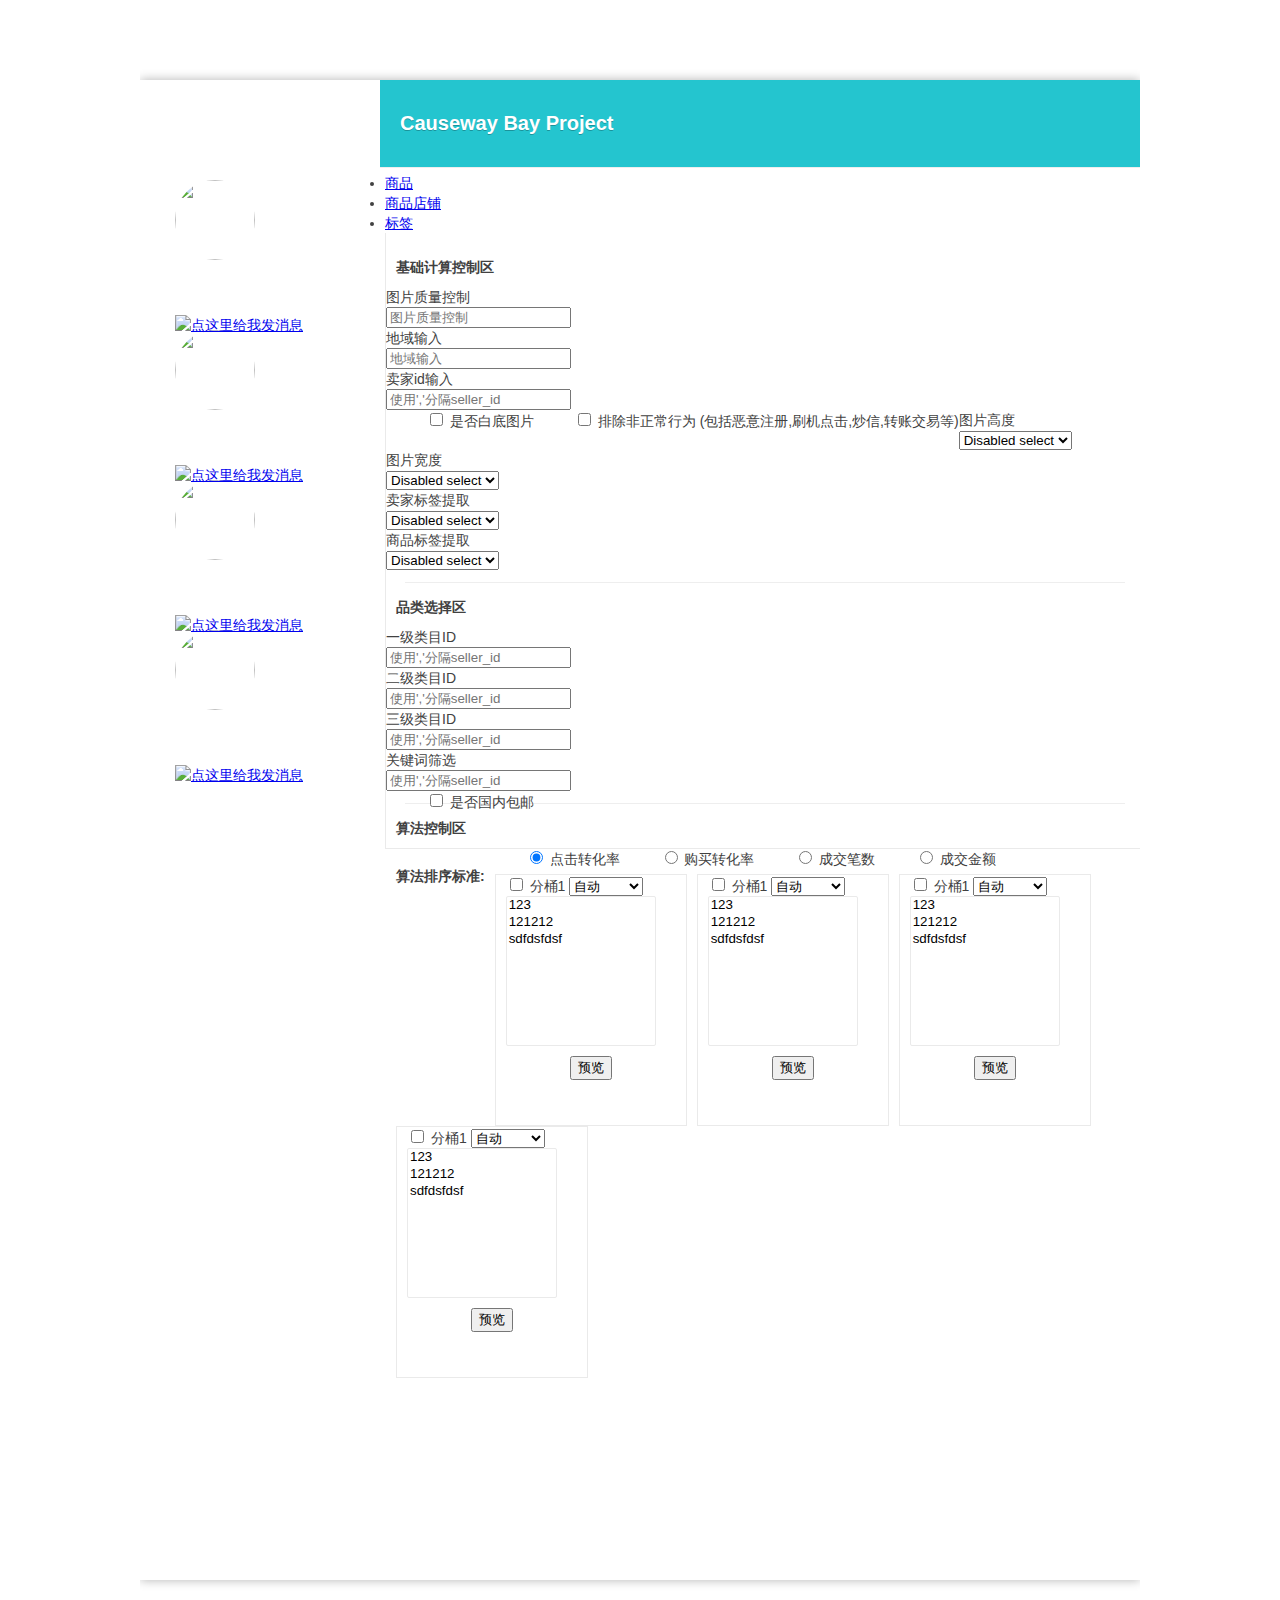
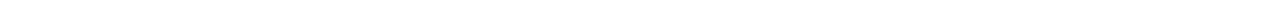
==== demo/index.html @ 2ded5df1 "增加预览页面" ====
<!DOCTYPE html>
<html>
  <head>
    <meta charset="utf-8" />
    <title>铜锣湾计划</title>
    <link rel="stylesheet" href="index.css"/>
    <script src="index.js"></script>
    <!-- 最新 Bootstrap 核心 CSS 文件 -->
    <link rel="stylesheet" href="http://cdn.bootcss.com/twitter-bootstrap/3.0.3/css/bootstrap.min.css">
    <!-- jQuery文件。务必在bootstrap.min.js 之前引入 -->
    <script src="http://cdn.bootcss.com/jquery/1.10.2/jquery.min.js"></script>

    <!-- 最新的 Bootstrap 核心 JavaScript 文件 -->
    <script src="http://cdn.bootcss.com/twitter-bootstrap/3.0.3/js/bootstrap.min.js"></script>
    <style>
      body{
        background: url(http://gtms01.alicdn.com/tps/i1/T1cskEFb8hXXc1h6Ua-2560-1600.jpg) no-repeat fixed center;
        font-family: "Lato", Helvetica, Arial, sans-serif;
        font-size: 14px;
        line-height: 20px;
        color: #414141;
      }
      body,div,p,ul,li,span{
        margin: 0;
        padding: 0;
        border: 0 none;
      }
      #wrapper{
        width: 1000px;
        height: auto;
        margin: 0 auto -40%;
        overflow: hidden;
      }
      .container{
        margin-top: 80px;
        margin-bottom: 40px;
        width: 1000px;
        height: 1500px;
        -webkit-box-shadow:0 0 10px rgba(0, 0, 0, 0.3);
        -moz-box-shadow:0 0 10px rgba(0, 0, 0, 0.3);
        box-shadow:0 0 10px rgba(0, 0, 0, 0.3);
        padding: 0;
      }
      .sidebar{
        width: 240px;
        float: left;
        background: url(http://gtms01.alicdn.com/tps/i1/T1h2QFFeplXXXA832r-6-6.png) repeat;
        height: 1500px;

      }
      .sidebar h2{
        color: white;
        text-align: center;
        width: 240px;
        margin: 0;
        padding: 0;
        padding: 40px 0;
        font-size: 20px;
      }
      .sidebar .face-list{
        width: 170px;
        height: auto;
        margin: 0 auto;
        text-align: center;
        list-style: none;
      }
      .sidebar .face-list li{
        color: white;
        height: 80px;
        width: 170px;
        margin-bottom: 60px;
      }
      .sidebar .face-list .face{
        float: left;
        margin-right: 10px;
        width: 80px;
        height: 80px;
        -webkit-border-radius: 50%;
        -moz-border-radius: 50%;
        -ms-border-radius: 50%;
        -o-border-radius: 50%;
        border-radius: 50%;
      }
      .sidebar .face-list li p{
        float: left;
        height: 60px;
        padding: 5px 0;
      }
      .sidebar .face-list li p span{
        display: block;
        margin-bottom: 5px;
      }
      .content{
        width: 760px;
        float: left;
        height: 1500px;
        background: white;
      }
      .page-header{
        background-color:#24c5cf;
        border-color:white;
        padding: 20px;
        margin: 0;
        border-bottom: 1px solid #eee;
      }
      .page-header h1{
        color:white;
        text-shadow: 0 1px 0 rgba(0, 0, 0, 0.25);
        font-size: 20px;
      }
      .page-form{
        padding: 5px;
        width: 760px;
      }
      .form-horizontal{
        border: 1px solid #eaeaea;
        padding-top: 10px;
        border-top: 0 none;
      }
      .form-horizontal .form-group{
        margin-left: 0;
        margin-right: 0;
      }
      .form-horizontal .form-group .checkbox,.form-horizontal .form-group .radio{
        margin-left: 40px;
        margin-bottom: 5px;
        float: left;
      }
      .form-horizontal .form-group .radio{

      }
      .form-horizontal .divider{
        height: 2px;
        border-bottom: 1px solid #eee;
        width: 720px;
        margin: 10px auto;
      }
      .form-horizontal h3{
        font-size: 14px;
        margin-left:10px;
        display: block;
        margin-bottom: 10px;
      }
      .form-horizontal h4{
        font-size: 14px;
        margin-left: 10px;
        float: left;
      }
      .alg-box{
        border: 1px solid #eaeaea;
        float: left;
        width: 170px;
        height: 250px;
        margin-left: 10px;
        padding: 0 10px;
      }
      .alg-select{
        width: 150px;
        height: 150px;
        display: block;
        border: 1px solid #eaeaea;
      }
      .alg-box button{
        margin: 10px auto;
        display: block;
      }
    </style>
  </head>
  <body>
    <div id="wrapper">
      <div class="container">
        <div class="sidebar">
          <h2>Team Member</h2>
          <ul class="face-list">
            <li>
                <img class="face" src="http://wwc.taobaocdn.com/avatar/getAvatar.do?userNick=%B0%D7%C2%DD&width=80&height=80&type=sns" alt="">
              <p>
                <span>白螺</span>
                <span>BI & PD</span>
                <a target="_blank" href="http://www.taobao.com/webww/ww.php?ver=3&touid=%E7%99%BD%E8%9E%BA&siteid=cntaobao&status=1&charset=utf-8"><img border="0" src="http://amos.alicdn.com/online.aw?v=2&uid=%E7%99%BD%E8%9E%BA&site=cntaobao&s=1&charset=utf-8" alt="点这里给我发消息" /></a>
              </p>
            </li>
            <li>
                <img class="face" src="http://wwc.taobaocdn.com/avatar/getAvatar.do?userNick=%BB%B3%D2%BB&width=80&height=80&type=sns" alt="">
              <p>
                <span>怀一</span>
                <span>PM</span>
                <a target="_blank" href="http://www.taobao.com/webww/ww.php?ver=3&touid=%E6%80%80%E4%B8%80&siteid=cntaobao&status=1&charset=utf-8"><img border="0" src="http://amos.alicdn.com/online.aw?v=2&uid=%E6%80%80%E4%B8%80&site=cntaobao&s=1&charset=utf-8" alt="点这里给我发消息" /></a>
              </p>
            </li>
            <li>
                <img class="face" src="http://wwc.taobaocdn.com/avatar/getAvatar.do?userNick=%E5%A5%CF%AA&width=80&height=80&type=sns" alt="">
              <p>
                <span>濂溪</span>
                <span>Dev</span>
                <a target="_blank" href="http://www.taobao.com/webww/ww.php?ver=3&touid=%E6%80%80%E4%B8%80&siteid=cntaobao&status=1&charset=utf-8"><img border="0" src="http://amos.alicdn.com/online.aw?v=2&uid=%E6%80%80%E4%B8%80&site=cntaobao&s=1&charset=utf-8" alt="点这里给我发消息" /></a>
              </p>
            </li>
            <li>
                <img class="face" src="http://wwc.taobaocdn.com/avatar/getAvatar.do?userNick=%D4%C6%F0%D8&width=80&height=80&type=sns" alt="">
              <p>
                <span>云鹭</span>
                <span>Tester</span>
                <a target="_blank" href="http://www.taobao.com/webww/ww.php?ver=3&touid=%E6%80%80%E4%B8%80&siteid=cntaobao&status=1&charset=utf-8"><img border="0" src="http://amos.alicdn.com/online.aw?v=2&uid=%E6%80%80%E4%B8%80&site=cntaobao&s=1&charset=utf-8" alt="点这里给我发消息" /></a>
              </p>
            </li>
          </ul>
        </div>
        <div class="content">
          <div class="page-header">
            <h1>Causeway Bay Project</h1>
          </div>
          <div class="page-form">
            <div class="form-nav">
              <ul class="nav nav-tabs">
                <li class="active"><a href="#">商品</a></li>
                <li><a href="#">商品店铺</a></li>
                <li><a href="#">标签</a></li>
              </ul>
            </div>
            <div class="form-item">
              <div class="form-item-detail">
                <form class="form-horizontal" role="form">
                  
                  <h3 class="label label-info">基础计算控制区</h3>

                  <div class="form-group">
                    <label for="inputEmail3" class="col-sm-2 control-label">图片质量控制</label>
                    <div class="col-sm-10">
                      <input type="email" class="form-control" id="inputEmail3" placeholder="图片质量控制">
                    </div>
                  </div>

                  <div class="form-group">
                    <label for="inputPassword3" class="col-sm-2 control-label">地域输入</label>
                    <div class="col-sm-10">
                      <input type="password" class="form-control" id="" placeholder="地域输入">
                    </div>
                  </div>

                  <div class="form-group">
                    <label for="inputPassword3" class="col-sm-2 control-label">卖家id输入</label>
                    <div class="col-sm-10">
                      <input type="password" class="form-control" id="" placeholder="使用','分隔seller_id">
                    </div>
                  </div>

                  <div class="form-group">
                    <div class="checkbox">
                      <label>
                        <input type="checkbox" value="">
                        是否白底图片
                      </label>
                    </div>
                    <div class="checkbox">
                      <label>
                          <input type="checkbox" value="">
                          排除非正常行为 (包括恶意注册,刷机点击,炒信,转账交易等)
                      </label> 
                    </div>              
                  </div>

                  <div class="form-group">
                    <label for="disabledSelect" class="col-sm-2 control-label">图片高度</label>
                    <div class="col-sm-10">
                      <select id="" class="form-control">
                        <option>Disabled select</option>
                      </select>
                    </div>
                  </div>

                  <div class="form-group">
                    <label for="disabledSelect" class="col-sm-2 control-label">图片宽度</label>
                    <div class="col-sm-10">
                      <select id="" class="form-control">
                        <option>Disabled select</option>
                      </select>
                    </div>
                  </div>


                  <div class="form-group">
                    <label for="disabledSelect" class="col-sm-2 control-label">卖家标签提取</label>
                    <div class="col-sm-10">
                      <select id="" class="form-control">
                        <option>Disabled select</option>
                      </select>
                    </div>
                  </div>

                  <div class="form-group">
                    <label for="disabledSelect" class="col-sm-2 control-label">商品标签提取</label>
                    <div class="col-sm-10">
                      <select id="" class="form-control">
                        <option>Disabled select</option>
                      </select>
                    </div>
                  </div>

                  <div class="divider"></div>

                  <h3 class="label label-info">品类选择区</h3>

                  <div class="form-group">
                    <label for="" class="col-sm-2 control-label">一级类目ID</label>
                    <div class="col-sm-10">
                      <input type="password" class="form-control" id="" placeholder="使用','分隔seller_id">
                    </div>
                  </div>

                  <div class="form-group">
                    <label for="" class="col-sm-2 control-label">二级类目ID</label>
                    <div class="col-sm-10">
                      <input type="password" class="form-control" id="" placeholder="使用','分隔seller_id">
                    </div>
                  </div>

                  <div class="form-group">
                    <label for="" class="col-sm-2 control-label">三级类目ID</label>
                    <div class="col-sm-10">
                      <input type="password" class="form-control" id="" placeholder="使用','分隔seller_id">
                    </div>
                  </div>

                  <div class="form-group">
                    <label for="" class="col-sm-2 control-label">关键词筛选</label>
                    <div class="col-sm-10">
                      <input type="password" class="form-control" id="" placeholder="使用','分隔seller_id">
                    </div>
                  </div>

                  <div class="form-group">
                    <div class="checkbox">
                      <label>
                        <input type="checkbox" value="">
                        是否国内包邮
                      </label>
                    </div>            
                  </div>

                  <div class="divider"></div>

                  <h3 class="label label-info">算法控制区</h3>
                  
                  <div class="form-group">
                    <h4>算法排序标准:</h4>
                    <div class="radio">
                      <label>
                        <input type="radio" name="optionsRadios" id="optionsRadios1" value="option1" checked>
                        点击转化率
                      </label>
                    </div>
                    <div class="radio">
                      <label>
                        <input type="radio" name="optionsRadios" id="optionsRadios2" value="option2">
                        购买转化率
                      </label>
                    </div>
                    <div class="radio">
                      <label>
                        <input type="radio" name="optionsRadios" id="optionsRadios2" value="option2">
                        成交笔数
                      </label>
                    </div>
                    <div class="radio">
                      <label>
                        <input type="radio" name="optionsRadios" id="optionsRadios2" value="option2">
                        成交金额
                      </label>
                    </div>
                  </div>

                  <div class="form-group">
                    <div class="alg-box">
                      <div class="alg-box-hd">
                        <input type="checkbox" /> <label for="">分桶1</label>
                        <select name="" id="" class="alg-type">
                          <option value="">自动</option>
                          <option value="">半自动</option>
                          <option value="">千人千面</option>
                        </select>
                      </div>
                      <div class="alg-box-bd">
                        <select class="alg-select" multiple="multiple" size="10">
                          <option value="">123</option>
                          <option value="">121212</option>
                          <option value="">sdfdsfdsf</option>
                        </select>
                      </div>
                      <button type="button" class="btn btn-sm btn-success">预览</button>
                    </div>
                    <div class="alg-box">
                      <div class="alg-box-hd">
                        <input type="checkbox" /> <label for="">分桶1</label>
                        <select name="" id="" class="alg-type">
                          <option value="">自动</option>
                          <option value="">半自动</option>
                          <option value="">千人千面</option>
                        </select>
                      </div>
                      <div class="alg-box-bd">
                        <select class="alg-select" multiple="multiple" size="10">
                          <option value="">123</option>
                          <option value="">121212</option>
                          <option value="">sdfdsfdsf</option>
                        </select>
                      </div>
                      <button type="button" class="btn btn-sm btn-success">预览</button>
                    </div>
                    <div class="alg-box">
                      <div class="alg-box-hd">
                        <input type="checkbox" /> <label for="">分桶1</label>
                        <select name="" id="" class="alg-type">
                          <option value="">自动</option>
                          <option value="">半自动</option>
                          <option value="">千人千面</option>
                        </select>
                      </div>
                      <div class="alg-box-bd">
                        <select class="alg-select" multiple="multiple" size="10">
                          <option value="">123</option>
                          <option value="">121212</option>
                          <option value="">sdfdsfdsf</option>
                        </select>
                      </div>
                      <button type="button" class="btn btn-sm btn-success">预览</button>
                    </div>
                    <div class="alg-box">
                      <div class="alg-box-hd">
                        <input type="checkbox" /> <label for="">分桶1</label>
                        <select name="" id="" class="alg-type">
                          <option value="">自动</option>
                          <option value="">半自动</option>
                          <option value="">千人千面</option>
                        </select>
                      </div>
                      <div class="alg-box-bd">
                        <select class="alg-select" multiple="multiple" size="10">
                          <option value="">123</option>
                          <option value="">121212</option>
                          <option value="">sdfdsfdsf</option>
                        </select>
                      </div>
                      <button type="button" class="btn btn-sm btn-success">预览</button>
                    </div>                    
                  </div>




                </form>
              </div>
            </div>
          </div>
        </div>
      </div>
    </div>
  </body>
</html>
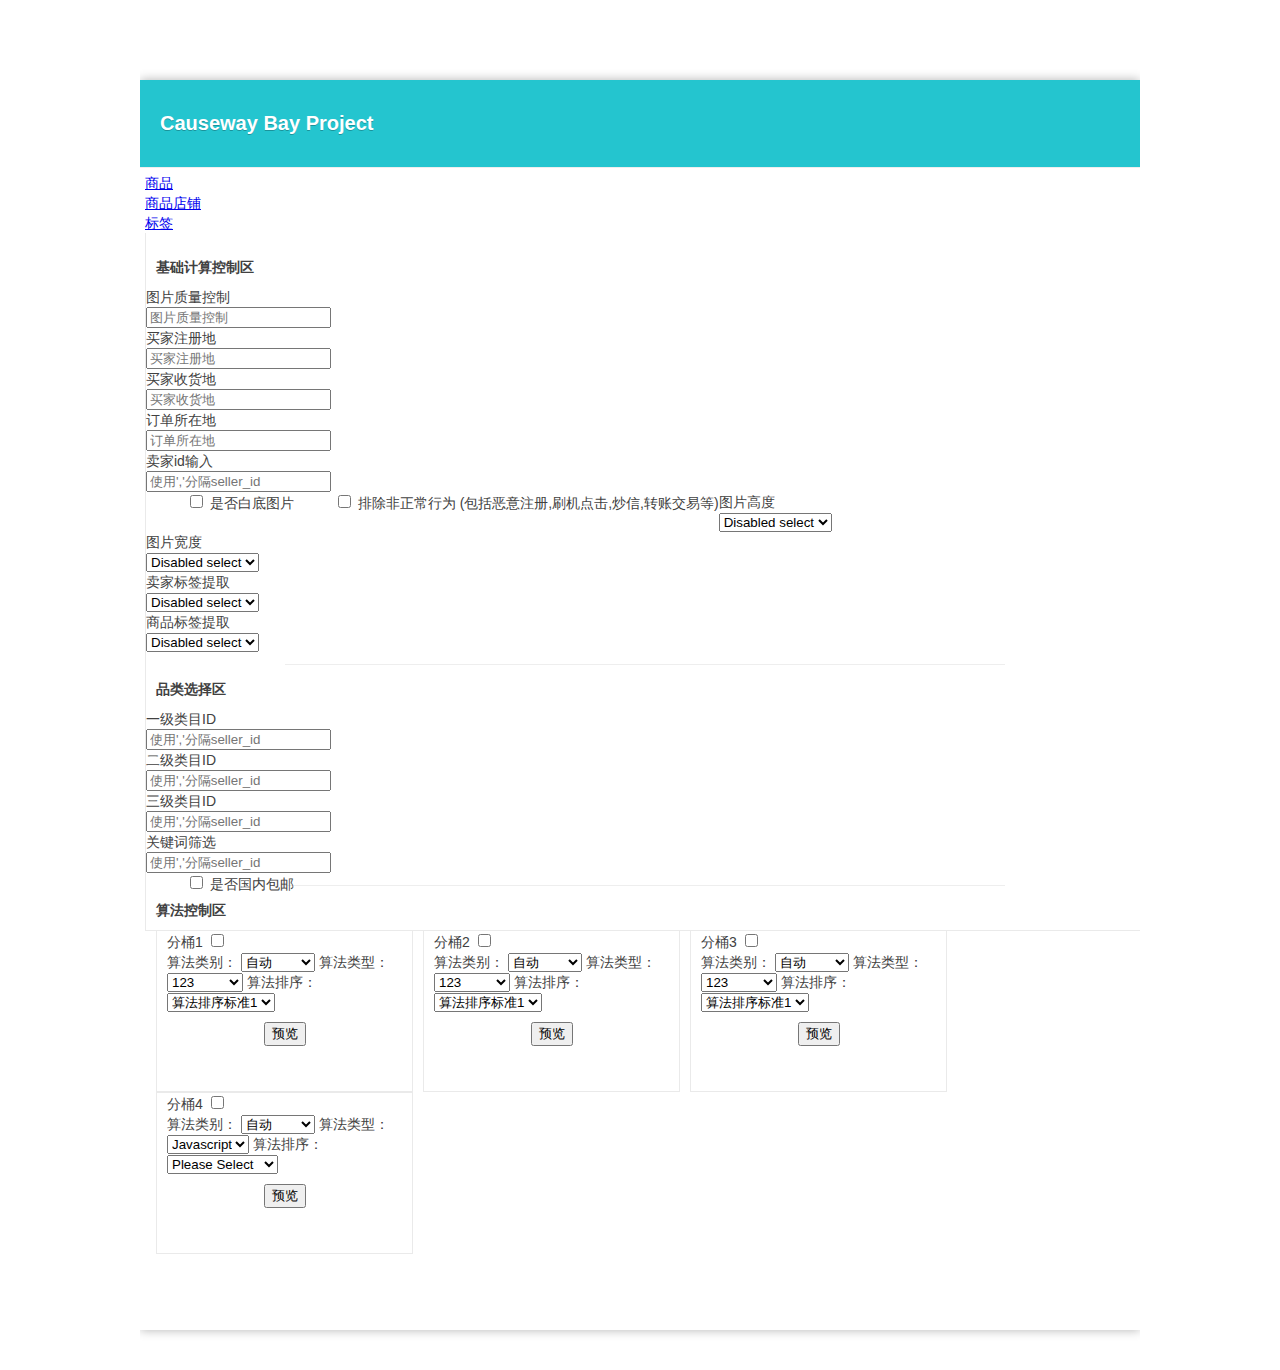
==== commit 0ee4f20f: "测试facebook住区" ====
--- a/demo/index.html
+++ b/demo/index.html
@@ -35,17 +35,18 @@
         margin-top: 80px;
         margin-bottom: 40px;
         width: 1000px;
-        height: 1500px;
+        height: 1250px;
         -webkit-box-shadow:0 0 10px rgba(0, 0, 0, 0.3);
         -moz-box-shadow:0 0 10px rgba(0, 0, 0, 0.3);
         box-shadow:0 0 10px rgba(0, 0, 0, 0.3);
         padding: 0;
       }
       .sidebar{
-        width: 240px;
+        width: 0;
         float: left;
         background: url(http://gtms01.alicdn.com/tps/i1/T1h2QFFeplXXXA832r-6-6.png) repeat;
-        height: 1500px;
+        height: 1250px;
+
 
       }
       .sidebar h2{
@@ -91,9 +92,9 @@
         margin-bottom: 5px;
       }
       .content{
-        width: 760px;
-        float: left;
-        height: 1500px;
+        width: 1000px;
+        float: left;
+        height: 1250px;
         background: white;
       }
       .page-header{
@@ -110,7 +111,7 @@
       }
       .page-form{
         padding: 5px;
-        width: 760px;
+        width: 1000px;
       }
       .form-horizontal{
         border: 1px solid #eaeaea;
@@ -149,13 +150,13 @@
       .alg-box{
         border: 1px solid #eaeaea;
         float: left;
-        width: 170px;
-        height: 250px;
+        width: 235px;
+        height: 160px;
         margin-left: 10px;
         padding: 0 10px;
       }
       .alg-select{
-        width: 150px;
+        width: 215px;
         height: 150px;
         display: block;
         border: 1px solid #eaeaea;
@@ -232,16 +233,29 @@
                   </div>
 
                   <div class="form-group">
-                    <label for="inputPassword3" class="col-sm-2 control-label">地域输入</label>
-                    <div class="col-sm-10">
-                      <input type="password" class="form-control" id="" placeholder="地域输入">
-                    </div>
-                  </div>
-
+                    <label for="inputPassword3" class="col-sm-2 control-label">买家注册地</label>
+                    <div class="col-sm-10">
+                      <input type="text" class="form-control" id="" placeholder="买家注册地">
+                    </div>
+                  </div>
+
+                  <div class="form-group">
+                    <label for="inputPassword3" class="col-sm-2 control-label">买家收货地</label>
+                    <div class="col-sm-10">
+                      <input type="text" class="form-control" id="" placeholder="买家收货地">
+                    </div>
+                  </div>
+
+                  <div class="form-group">
+                    <label for="inputPassword3" class="col-sm-2 control-label">订单所在地</label>
+                    <div class="col-sm-10">
+                      <input type="text" class="form-control" id="" placeholder="订单所在地">
+                    </div>
+                  </div>                  
                   <div class="form-group">
                     <label for="inputPassword3" class="col-sm-2 control-label">卖家id输入</label>
                     <div class="col-sm-10">
-                      <input type="password" class="form-control" id="" placeholder="使用','分隔seller_id">
+                      <input type="text" class="form-control" id="" placeholder="使用','分隔seller_id">
                     </div>
                   </div>
 
@@ -304,28 +318,28 @@
                   <div class="form-group">
                     <label for="" class="col-sm-2 control-label">一级类目ID</label>
                     <div class="col-sm-10">
-                      <input type="password" class="form-control" id="" placeholder="使用','分隔seller_id">
+                      <input type="text" class="form-control" id="" placeholder="使用','分隔seller_id">
                     </div>
                   </div>
 
                   <div class="form-group">
                     <label for="" class="col-sm-2 control-label">二级类目ID</label>
                     <div class="col-sm-10">
-                      <input type="password" class="form-control" id="" placeholder="使用','分隔seller_id">
+                      <input type="text" class="form-control" id="" placeholder="使用','分隔seller_id">
                     </div>
                   </div>
 
                   <div class="form-group">
                     <label for="" class="col-sm-2 control-label">三级类目ID</label>
                     <div class="col-sm-10">
-                      <input type="password" class="form-control" id="" placeholder="使用','分隔seller_id">
+                      <input type="text" class="form-control" id="" placeholder="使用','分隔seller_id">
                     </div>
                   </div>
 
                   <div class="form-group">
                     <label for="" class="col-sm-2 control-label">关键词筛选</label>
                     <div class="col-sm-10">
-                      <input type="password" class="form-control" id="" placeholder="使用','分隔seller_id">
+                      <input type="text" class="form-control" id="" placeholder="使用','分隔seller_id">
                     </div>
                   </div>
 
@@ -341,110 +355,158 @@
                   <div class="divider"></div>
 
                   <h3 class="label label-info">算法控制区</h3>
-                  
-                  <div class="form-group">
-                    <h4>算法排序标准:</h4>
-                    <div class="radio">
-                      <label>
-                        <input type="radio" name="optionsRadios" id="optionsRadios1" value="option1" checked>
-                        点击转化率
-                      </label>
-                    </div>
-                    <div class="radio">
-                      <label>
-                        <input type="radio" name="optionsRadios" id="optionsRadios2" value="option2">
-                        购买转化率
-                      </label>
-                    </div>
-                    <div class="radio">
-                      <label>
-                        <input type="radio" name="optionsRadios" id="optionsRadios2" value="option2">
-                        成交笔数
-                      </label>
-                    </div>
-                    <div class="radio">
-                      <label>
-                        <input type="radio" name="optionsRadios" id="optionsRadios2" value="option2">
-                        成交金额
-                      </label>
-                    </div>
-                  </div>
 
                   <div class="form-group">
                     <div class="alg-box">
                       <div class="alg-box-hd">
-                        <input type="checkbox" /> <label for="">分桶1</label>
+                        <label for="">分桶1</label> <input type="checkbox" /> 
+                      </div>
+                      <div class="alg-box-bd">
+                        <label for="">算法类别：</label>
                         <select name="" id="" class="alg-type">
                           <option value="">自动</option>
                           <option value="">半自动</option>
                           <option value="">千人千面</option>
                         </select>
-                      </div>
-                      <div class="alg-box-bd">
-                        <select class="alg-select" multiple="multiple" size="10">
+                        <label for="">算法类型：</label>
+                        <select class="">
                           <option value="">123</option>
                           <option value="">121212</option>
                           <option value="">sdfdsfdsf</option>
                         </select>
+                        <label for="">算法排序：</label>
+                        <select name="" id="">
+                          <option value="">算法排序标准1</option>
+                          <option value="">算法排序标准2</option>
+                          <option value="">算法排序标准3</option>
+                          <option value="">算法排序标准4</option>
+                        </select>
                       </div>
                       <button type="button" class="btn btn-sm btn-success">预览</button>
                     </div>
                     <div class="alg-box">
                       <div class="alg-box-hd">
-                        <input type="checkbox" /> <label for="">分桶1</label>
+                        <label for="">分桶2</label> <input type="checkbox" /> 
+                      </div>
+                      <div class="alg-box-bd">
+                        <label for="">算法类别：</label>
                         <select name="" id="" class="alg-type">
                           <option value="">自动</option>
                           <option value="">半自动</option>
                           <option value="">千人千面</option>
                         </select>
-                      </div>
-                      <div class="alg-box-bd">
-                        <select class="alg-select" multiple="multiple" size="10">
+                        <label for="">算法类型：</label>
+                        <select class="">
                           <option value="">123</option>
                           <option value="">121212</option>
                           <option value="">sdfdsfdsf</option>
                         </select>
+                        <label for="">算法排序：</label>
+                        <select name="" id="">
+                          <option value="">算法排序标准1</option>
+                          <option value="">算法排序标准2</option>
+                          <option value="">算法排序标准3</option>
+                          <option value="">算法排序标准4</option>
+                        </select>
                       </div>
                       <button type="button" class="btn btn-sm btn-success">预览</button>
                     </div>
                     <div class="alg-box">
                       <div class="alg-box-hd">
-                        <input type="checkbox" /> <label for="">分桶1</label>
+                        <label for="">分桶3</label> <input type="checkbox" /> 
+                      </div>
+                      <div class="alg-box-bd">
+                        <label for="">算法类别：</label>
                         <select name="" id="" class="alg-type">
                           <option value="">自动</option>
                           <option value="">半自动</option>
                           <option value="">千人千面</option>
                         </select>
-                      </div>
-                      <div class="alg-box-bd">
-                        <select class="alg-select" multiple="multiple" size="10">
+                        <label for="">算法类型：</label>
+                        <select class="">
                           <option value="">123</option>
                           <option value="">121212</option>
                           <option value="">sdfdsfdsf</option>
                         </select>
+                        <label for="">算法排序：</label>
+                        <select name="" id="">
+                          <option value="">算法排序标准1</option>
+                          <option value="">算法排序标准2</option>
+                          <option value="">算法排序标准3</option>
+                          <option value="">算法排序标准4</option>
+                        </select>
                       </div>
                       <button type="button" class="btn btn-sm btn-success">预览</button>
                     </div>
                     <div class="alg-box">
                       <div class="alg-box-hd">
-                        <input type="checkbox" /> <label for="">分桶1</label>
+                        <label for="">分桶4</label> <input type="checkbox" /> 
+                      </div>
+                      <div class="alg-box-bd">
+                        <label for="">算法类别：</label>
                         <select name="" id="" class="alg-type">
                           <option value="">自动</option>
                           <option value="">半自动</option>
                           <option value="">千人千面</option>
                         </select>
-                      </div>
-                      <div class="alg-box-bd">
-                        <select class="alg-select" multiple="multiple" size="10">
-                          <option value="">123</option>
-                          <option value="">121212</option>
-                          <option value="">sdfdsfdsf</option>
+                        <label for="">算法类型：</label>
+                        <select class="dropLang">
+                          <option value="1">Javascript</option>   
+                          <option value="2">Java</option>   
+                          <option value="3">C#</option> 
+                        </select>
+                        <label for="">算法排序：</label>
+                        <select name="" class="dropFrame">
+                          <option selected="selected" value="0">Please Select</option>   
+                          <option value="1" parentid="1">JQuery</option>   
+                          <option value="2" parentid="1">Prototype</option>   
+                          <option value="3" parentid="2">Struts</option>   
+                          <option value="4" parentid="2">Spring</option>   
+                          <option value="5" parentid="2">Velocity</option>   
+                          <option value="6" parentid="2">Hibernate</option>   
+                          <option value="7" parentid="3">ASP.NET MVC</option>   
+                          <option value="8" parentid="3">Castle</option> 
                         </select>
                       </div>
                       <button type="button" class="btn btn-sm btn-success">预览</button>
-                    </div>                    
-                  </div>
-
+                    </div>                  
+                  </div>
+                  
+                  <script>
+                    (function(){
+
+                      $(function(){  
+                         $(".dropLang").unbind("change", eDropLangChange).bind("change", eDropLangChange);   
+                         $(".dropFrame").unbind("change", eDropFrameChange).bind("change", eDropFrameChange);   
+                      });
+
+
+
+                      var eDropLangChange = function(){  
+
+                        var selectedValue = $(this).val();
+
+                        var self_parent = $(this).parent();
+
+                        
+                        $(self_parent).children('.dropFrame').children("span").each(function(){  
+                          $(this).children().clone().replaceAll($(this));   
+                        });  
+                        if(parseInt(selectedValue) != 0){  
+                          $(self_parent).children('.dropFrame').children("option[parentid!='" + selectedValue + "'][value!='0']").each(function(){   
+                            $(this).wrap("<span style='display:none'></span>");  
+                          });   
+                        }  
+                      };
+
+                      var eDropFrameChange = function(){ 
+                        var self_parent = $(this).parent();
+
+                        $(self_parent).children(".dropLang").val($(this).children("option:selected").attr("parentid"));   
+                      };  
+
+                    })()
+                  </script>
 
 
 
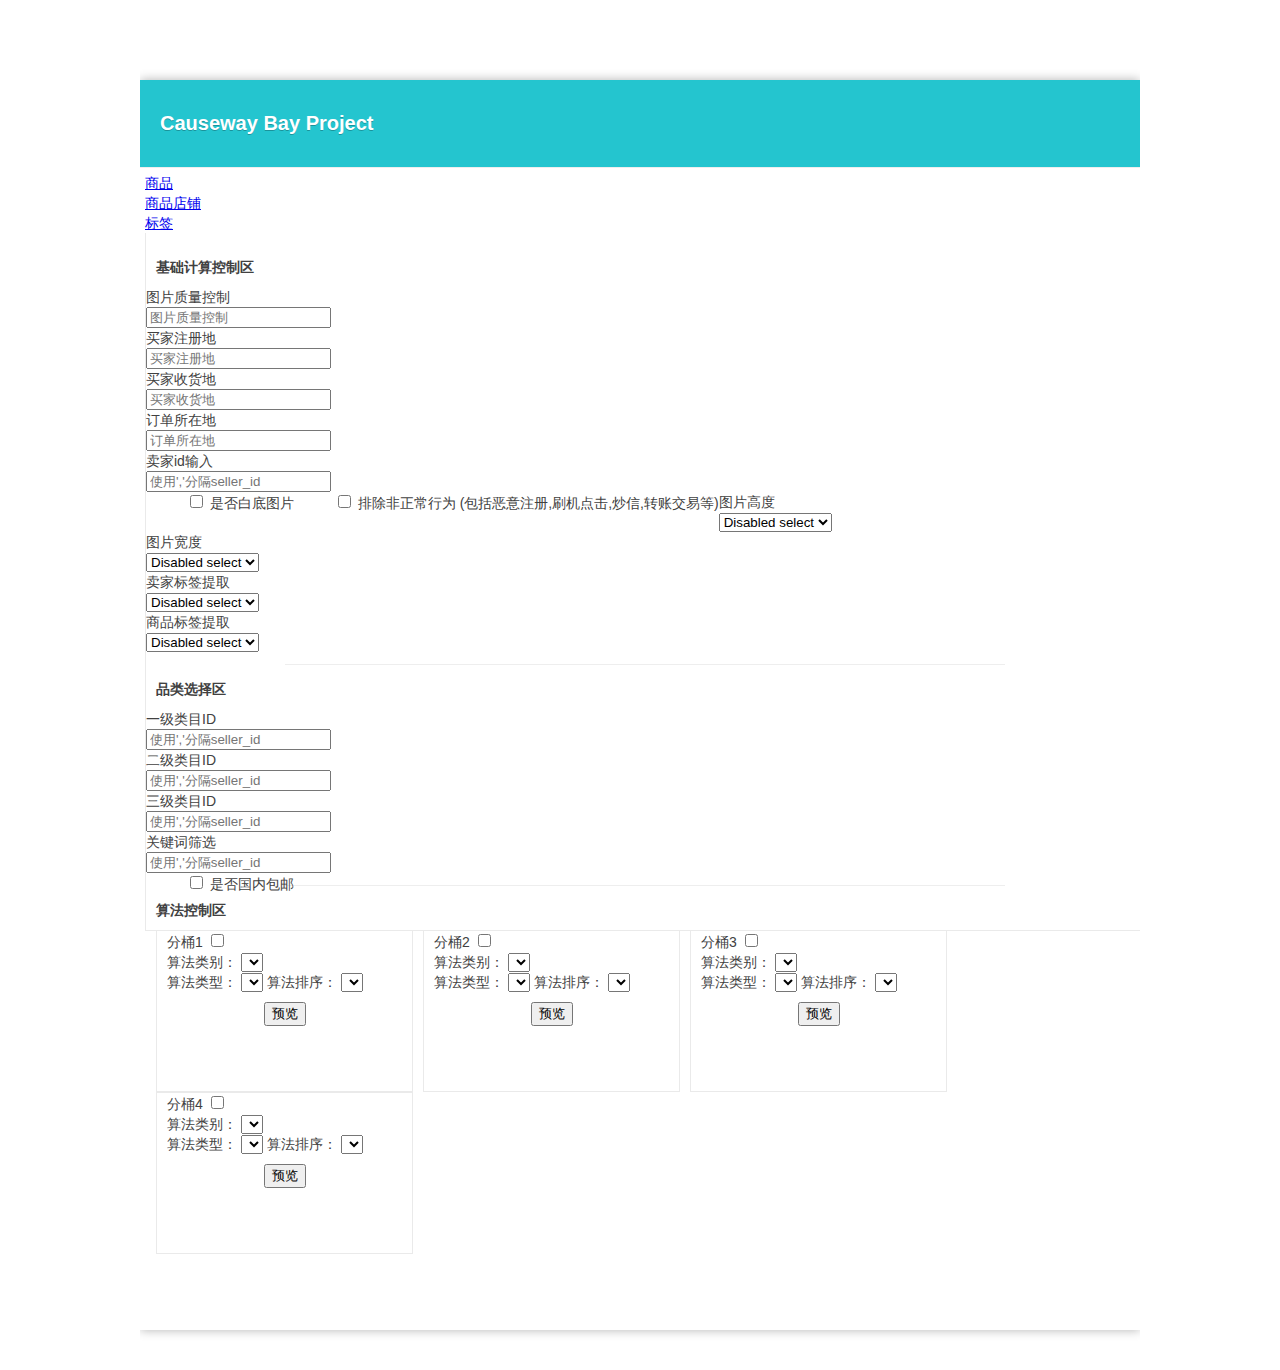
==== commit ca6bebbe: "update" ====
--- a/demo/index.html
+++ b/demo/index.html
@@ -3,8 +3,7 @@
   <head>
     <meta charset="utf-8" />
     <title>铜锣湾计划</title>
-    <link rel="stylesheet" href="index.css"/>
-    <script src="index.js"></script>
+    
     <!-- 最新 Bootstrap 核心 CSS 文件 -->
     <link rel="stylesheet" href="http://cdn.bootcss.com/twitter-bootstrap/3.0.3/css/bootstrap.min.css">
     <!-- jQuery文件。务必在bootstrap.min.js 之前引入 -->
@@ -228,47 +227,47 @@
                   <div class="form-group">
                     <label for="inputEmail3" class="col-sm-2 control-label">图片质量控制</label>
                     <div class="col-sm-10">
-                      <input type="email" class="form-control" id="inputEmail3" placeholder="图片质量控制">
-                    </div>
-                  </div>
-
-                  <div class="form-group">
-                    <label for="inputPassword3" class="col-sm-2 control-label">买家注册地</label>
-                    <div class="col-sm-10">
-                      <input type="text" class="form-control" id="" placeholder="买家注册地">
-                    </div>
-                  </div>
-
-                  <div class="form-group">
-                    <label for="inputPassword3" class="col-sm-2 control-label">买家收货地</label>
-                    <div class="col-sm-10">
-                      <input type="text" class="form-control" id="" placeholder="买家收货地">
+                      <input type="email" class="form-control picscore" id="inputEmail3" placeholder="图片质量控制">
+                    </div>
+                  </div>
+
+                  <div class="form-group">
+                    <label for="inputPassword3" class="col-sm-2 control-label ">买家注册地</label>
+                    <div class="col-sm-10">
+                      <input type="text" class="form-control areabuyerreg" id="" placeholder="买家注册地">
+                    </div>
+                  </div>
+
+                  <div class="form-group">
+                    <label for="inputPassword3" class="col-sm-2 control-label ">买家收货地</label>
+                    <div class="col-sm-10">
+                      <input type="text" class="form-control areabuyerlgreceive" id="" placeholder="买家收货地">
                     </div>
                   </div>
 
                   <div class="form-group">
                     <label for="inputPassword3" class="col-sm-2 control-label">订单所在地</label>
                     <div class="col-sm-10">
-                      <input type="text" class="form-control" id="" placeholder="订单所在地">
+                      <input type="text" class="form-control areaorderoccur" id="" placeholder="订单所在地">
                     </div>
                   </div>                  
                   <div class="form-group">
                     <label for="inputPassword3" class="col-sm-2 control-label">卖家id输入</label>
                     <div class="col-sm-10">
-                      <input type="text" class="form-control" id="" placeholder="使用','分隔seller_id">
+                      <input type="text" class="form-control sellerid" id="" placeholder="使用','分隔seller_id">
                     </div>
                   </div>
 
                   <div class="form-group">
                     <div class="checkbox">
                       <label>
-                        <input type="checkbox" value="">
+                        <input type="checkbox" value="" class="iswhiteground">
                         是否白底图片
                       </label>
                     </div>
                     <div class="checkbox">
                       <label>
-                          <input type="checkbox" value="">
+                          <input type="checkbox" value="" class="regulartradeflg">
                           排除非正常行为 (包括恶意注册,刷机点击,炒信,转账交易等)
                       </label> 
                     </div>              
@@ -318,35 +317,35 @@
                   <div class="form-group">
                     <label for="" class="col-sm-2 control-label">一级类目ID</label>
                     <div class="col-sm-10">
-                      <input type="text" class="form-control" id="" placeholder="使用','分隔seller_id">
+                      <input type="text" class="form-control categorylevel1" id="" placeholder="使用','分隔seller_id">
                     </div>
                   </div>
 
                   <div class="form-group">
                     <label for="" class="col-sm-2 control-label">二级类目ID</label>
                     <div class="col-sm-10">
-                      <input type="text" class="form-control" id="" placeholder="使用','分隔seller_id">
+                      <input type="text" class="form-control categorylevel2" id="" placeholder="使用','分隔seller_id">
                     </div>
                   </div>
 
                   <div class="form-group">
                     <label for="" class="col-sm-2 control-label">三级类目ID</label>
                     <div class="col-sm-10">
-                      <input type="text" class="form-control" id="" placeholder="使用','分隔seller_id">
+                      <input type="text" class="form-control categoryleaf" id="" placeholder="使用','分隔seller_id">
                     </div>
                   </div>
 
                   <div class="form-group">
                     <label for="" class="col-sm-2 control-label">关键词筛选</label>
                     <div class="col-sm-10">
-                      <input type="text" class="form-control" id="" placeholder="使用','分隔seller_id">
+                      <input type="text" class="form-control keyword" id="" placeholder="使用','分隔seller_id">
                     </div>
                   </div>
 
                   <div class="form-group">
                     <div class="checkbox">
                       <label>
-                        <input type="checkbox" value="">
+                        <input type="checkbox" value="" class="isexemptionpostage">
                         是否国内包邮
                       </label>
                     </div>            
@@ -359,153 +358,282 @@
                   <div class="form-group">
                     <div class="alg-box">
                       <div class="alg-box-hd">
-                        <label for="">分桶1</label> <input type="checkbox" /> 
+                        <label for="">分桶1</label> <input type="checkbox" class="selectedsubbarrels"/> 
                       </div>
                       <div class="alg-box-bd">
-                        <label for="">算法类别：</label>
-                        <select name="" id="" class="alg-type">
-                          <option value="">自动</option>
-                          <option value="">半自动</option>
-                          <option value="">千人千面</option>
-                        </select>
+                        <p>
+                          <label for="">算法类别：</label>
+                          <select name="" id="" class="alg-type">
+                          </select>
+                        </p>
                         <label for="">算法类型：</label>
-                        <select class="">
-                          <option value="">123</option>
-                          <option value="">121212</option>
-                          <option value="">sdfdsfdsf</option>
+                        <select class="dropLang">
+                         
                         </select>
                         <label for="">算法排序：</label>
-                        <select name="" id="">
-                          <option value="">算法排序标准1</option>
-                          <option value="">算法排序标准2</option>
-                          <option value="">算法排序标准3</option>
-                          <option value="">算法排序标准4</option>
-                        </select>
-                      </div>
-                      <button type="button" class="btn btn-sm btn-success">预览</button>
+                        <select name="" class="dropFrame">
+                     
+                        </select>
+                      </div>
+                      <button type="button" class="btn btn-sm btn-success btn-preview">预览</button>
                     </div>
                     <div class="alg-box">
                       <div class="alg-box-hd">
-                        <label for="">分桶2</label> <input type="checkbox" /> 
+                        <label for="">分桶2</label> <input type="checkbox" class="selectedsubbarrels"/> 
                       </div>
                       <div class="alg-box-bd">
-                        <label for="">算法类别：</label>
-                        <select name="" id="" class="alg-type">
-                          <option value="">自动</option>
-                          <option value="">半自动</option>
-                          <option value="">千人千面</option>
-                        </select>
+                        <p>
+                          <label for="">算法类别：</label>
+                          <select name="" id="" class="alg-type">
+                          </select>
+                        </p>
                         <label for="">算法类型：</label>
-                        <select class="">
-                          <option value="">123</option>
-                          <option value="">121212</option>
-                          <option value="">sdfdsfdsf</option>
+                        <select class="dropLang">
+                        
                         </select>
                         <label for="">算法排序：</label>
-                        <select name="" id="">
-                          <option value="">算法排序标准1</option>
-                          <option value="">算法排序标准2</option>
-                          <option value="">算法排序标准3</option>
-                          <option value="">算法排序标准4</option>
-                        </select>
-                      </div>
-                      <button type="button" class="btn btn-sm btn-success">预览</button>
+                        <select name="" class="dropFrame">
+              
+                        </select>
+                      </div>
+                      <button type="button" class="btn btn-sm btn-success btn-preview">预览</button>
                     </div>
                     <div class="alg-box">
                       <div class="alg-box-hd">
-                        <label for="">分桶3</label> <input type="checkbox" /> 
+                        <label for="">分桶3</label> <input type="checkbox" class="selectedsubbarrels" /> 
                       </div>
                       <div class="alg-box-bd">
-                        <label for="">算法类别：</label>
-                        <select name="" id="" class="alg-type">
-                          <option value="">自动</option>
-                          <option value="">半自动</option>
-                          <option value="">千人千面</option>
-                        </select>
+                        <p>
+                          <label for="">算法类别：</label>
+                          <select name="" id="" class="alg-type">
+                          </select>
+                        </p>
+                        
                         <label for="">算法类型：</label>
-                        <select class="">
-                          <option value="">123</option>
-                          <option value="">121212</option>
-                          <option value="">sdfdsfdsf</option>
+                        <select class="dropLang">
+                      
                         </select>
                         <label for="">算法排序：</label>
-                        <select name="" id="">
-                          <option value="">算法排序标准1</option>
-                          <option value="">算法排序标准2</option>
-                          <option value="">算法排序标准3</option>
-                          <option value="">算法排序标准4</option>
-                        </select>
-                      </div>
-                      <button type="button" class="btn btn-sm btn-success">预览</button>
+                        <select name="" class="dropFrame">
+                   
+                        </select>
+                      </div>
+                      <button type="button" class="btn btn-sm btn-success btn-preview">预览</button>
                     </div>
                     <div class="alg-box">
                       <div class="alg-box-hd">
-                        <label for="">分桶4</label> <input type="checkbox" /> 
+                        <label for="">分桶4</label> <input type="checkbox" class="selectedsubbarrels" /> 
                       </div>
                       <div class="alg-box-bd">
-                        <label for="">算法类别：</label>
-                        <select name="" id="" class="alg-type">
-                          <option value="">自动</option>
-                          <option value="">半自动</option>
-                          <option value="">千人千面</option>
-                        </select>
+                        <p>
+                          <label for="">算法类别：</label>
+                          <select name="" id="" class="alg-type">
+                          </select>
+                        </p>
                         <label for="">算法类型：</label>
                         <select class="dropLang">
-                          <option value="1">Javascript</option>   
-                          <option value="2">Java</option>   
-                          <option value="3">C#</option> 
                         </select>
                         <label for="">算法排序：</label>
                         <select name="" class="dropFrame">
-                          <option selected="selected" value="0">Please Select</option>   
-                          <option value="1" parentid="1">JQuery</option>   
-                          <option value="2" parentid="1">Prototype</option>   
-                          <option value="3" parentid="2">Struts</option>   
-                          <option value="4" parentid="2">Spring</option>   
-                          <option value="5" parentid="2">Velocity</option>   
-                          <option value="6" parentid="2">Hibernate</option>   
-                          <option value="7" parentid="3">ASP.NET MVC</option>   
-                          <option value="8" parentid="3">Castle</option> 
-                        </select>
-                      </div>
-                      <button type="button" class="btn btn-sm btn-success">预览</button>
+                            
+                        </select>
+                      </div>
+                      <button type="button" class="btn btn-sm btn-success btn-preview">预览</button>
                     </div>                  
                   </div>
                   
                   <script>
-                    (function(){
-
-                      $(function(){  
-                         $(".dropLang").unbind("change", eDropLangChange).bind("change", eDropLangChange);   
-                         $(".dropFrame").unbind("change", eDropFrameChange).bind("change", eDropFrameChange);   
-                      });
-
-
-
-                      var eDropLangChange = function(){  
-
-                        var selectedValue = $(this).val();
-
-                        var self_parent = $(this).parent();
-
-                        
-                        $(self_parent).children('.dropFrame').children("span").each(function(){  
-                          $(this).children().clone().replaceAll($(this));   
-                        });  
-                        if(parseInt(selectedValue) != 0){  
-                          $(self_parent).children('.dropFrame').children("option[parentid!='" + selectedValue + "'][value!='0']").each(function(){   
-                            $(this).wrap("<span style='display:none'></span>");  
-                          });   
-                        }  
-                      };
-
-                      var eDropFrameChange = function(){ 
-                        var self_parent = $(this).parent();
-
-                        $(self_parent).children(".dropLang").val($(this).children("option:selected").attr("parentid"));   
-                      };  
-
-                    })()
+
+                    var app;
+
+                    app = (function(){
+
+                        var application = {
+
+                          init: function(){
+                            this.initSelect();
+                            this.initPage();
+                            this.bind();
+                          },
+                          initSelect: function() {
+
+                            var eDropLangChange = function(){  
+
+                              var selectedValue = $(this).children("option:selected").attr("data-id");
+
+                              var self_parent = $(this).parent();
+
+                              
+                              $(self_parent).children('.dropFrame').children("span").each(function(){  
+                                $(this).children().clone().replaceAll($(this));   
+                              });  
+                              if(parseInt(selectedValue) != 0){  
+                                $(self_parent).children('.dropFrame').children("option[parentid!='" + selectedValue + "'][value!='0']").each(function(){   
+                                  $(this).wrap("<span style='display:none'></span>");  
+                                });   
+                              }  
+                            };
+
+                            var eDropFrameChange = function(){ 
+                              var self_parent = $(this).parent();
+                              var parentid = $(this).children("option:selected").attr("parentid");
+                              $(self_parent).children(".dropLang").find("[data-id|="+ parentid +"]").prop("selected",true);                       
+                            };
+
+                            $(".dropLang").unbind("change", eDropLangChange).bind("change", eDropLangChange);   
+                            $(".dropFrame").unbind("change", eDropFrameChange).bind("change", eDropFrameChange); 
+
+
+                          },
+
+                          initPage: function() {
+                            $.ajax({
+                              type : "get",
+                              url : "http://10.125.203.32:8080/tboverseas/item/queryList.htm?moduleId=12345",
+                              dataType : "jsonp",
+                              success: function(data){
+
+                                if(data.operationStatus==1) return;
+                                
+
+                                var filterConditions = data.filterConditions;
+                                var picScore = filterConditions.picScore; //图片分值
+                                var areaBuyerReg = filterConditions.areaBuyerReg; //买家注册地
+                                var areaBuyerLgReceive = filterConditions.areaBuyerLgReceive; //买家收货地址
+                                var areaOrderOccur = filterConditions.areaOrderOccur; //订单所在地
+                                var sellerId = filterConditions.sellerId; //卖家ID
+                                var isWhiteGround = filterConditions.isWhiteGround; //是否白底
+                                var regularTradeFlg = filterConditions.regularTradeFlg; //是否正常交易
+                                var categoryLevel1 = filterConditions.categoryLevel1;
+                                var categoryLevel2 = filterConditions.categoryLevel2;
+                                var categoryLeaf = filterConditions.categoryLeaf;
+                                var keyword = filterConditions.keyword;
+                                var isExemptionPostage = filterConditions.isExemptionPostage; //是否包邮
+
+                                $('.picscore').val(picScore);
+                                $('.areabuyerreg').val(areaBuyerReg);
+                                $('.areabuyerLgreceive').val(areaBuyerLgReceive);
+                                $('.areaorderoccur').val(areaOrderOccur);
+                                $('.sellerid').val(sellerId);
+                                $('.iswhiteground').checked=isWhiteGround;
+                                $('.regulartradeflg').checked=regularTradeFlg;
+                                $('.categorylevel1').val(categoryLevel1);
+                                $('.categorylevel2').val(categoryLevel2);
+                                $('.categoryleaf').val(categoryLeaf);
+                                $('.keyword').val(keyword);
+                                $('.isexemptionpostage').checked=isExemptionPostage;
+
+  
+
+                                var subBarrelsMap = data.filterConditions.subBarrelsMap;
+                                var subBarrels_1 = subBarrelsMap.subBarrels_1;
+                                var subBarrels_2 = subBarrelsMap.subBarrels_2;
+                                var subBarrels_3 = subBarrelsMap.subBarrels_3;
+                                var subBarrels_4 = subBarrelsMap.subBarrels_4;
+
+                                var subBarrelsList = [subBarrels_1,subBarrels_2,subBarrels_3,subBarrels_4];
+
+                                
+                                $('.alg-box').each(function(index){
+
+                                  self = $(this);
+
+                                  
+                                  var subBarrels = subBarrelsList[index];
+
+                                  var selectedSubBarrels = subBarrels.selectedSubBarrels;
+
+                                  //debugger;
+                                  self.find('.selectedsubbarrels')[0].checked = selectedSubBarrels;
+
+
+                                  //算法类别
+                                  var arithmeticTypes = subBarrels.arithmeticTypes;
+                                  $.each(arithmeticTypes,function(key,value){
+                                    self.find('.alg-type').append('<option value="'+value+'">'+value+'</option>');
+                                  });
+
+                                  //算法类型
+                                  var arithmetics = subBarrels.arithmetics;
+                                  $.each(arithmetics,function(key,value){
+
+                                    dataId = value.substring(0,1);
+
+                                    value = value.slice(2,value.length);
+
+                                    self.find('.dropLang').append('<option value="'+value+'" data-id="'+ dataId +'">'+value+'</option>');
+                                  });
+
+                                  //算法排序
+                                  var orderString = subBarrels.orderString;
+                                  $.each(orderString,function(key,value){
+
+                                    parentId = value.substring(0,1);
+
+                                    value = value.slice(2,value.length);
+
+                                    self.find('.dropFrame').append('<option value="'+value+'" parentid="'+ parentId +'">'+value+'</option>');
+                                  });
+
+                                });
+
+                                
+
+
+                                  
+                              }
+                            });
+                          },
+
+                          bind : function(){
+
+                            
+
+
+                            $('body').on('click','button',function(){
+                              
+                              var causeway = {  id: $.now() ,
+                                              picscore: $('.picscore').val(), 
+                                              areabuyerreg: $('.areabuyerreg').val(),
+                                              areabuyerLgreceive :$('.areabuyerLgreceive').val() ,
+                                              areaorderoccur :$('.areaorderoccur').val(), 
+                                              sellerid :$('.sellerid').val(),
+                                              iswhiteground : $('.iswhiteground')[0].checked,
+                                              regulartradeflg : $('.regulartradeflg')[0].checked,
+                                              categorylevel1 : $('.categorylevel1').val(),
+                                              categorylevel2 : $('.categorylevel2').val(),
+                                              categoryleaf : $('.categoryleaf').val(),
+                                              keyword : $('.keyword').val(),
+                                              isexemptionpostage : $('.isexemptionpostage')[0].checked
+                                              };
+
+
+                              
+
+                              localStorage.removeItem("causeway");
+
+                              var item_array = [];
+
+                              item_array.push(causeway);
+
+                              localStorage.setItem("causeway", JSON.stringify(item_array));
+
+                              window.open('./preview.html');
+
+                            });
+                          }
+                        }
+
+                      return application;
+
+                    })();
+
+                    app.init();
+
+                    
+
+                   
+                    
                   </script>
 
 
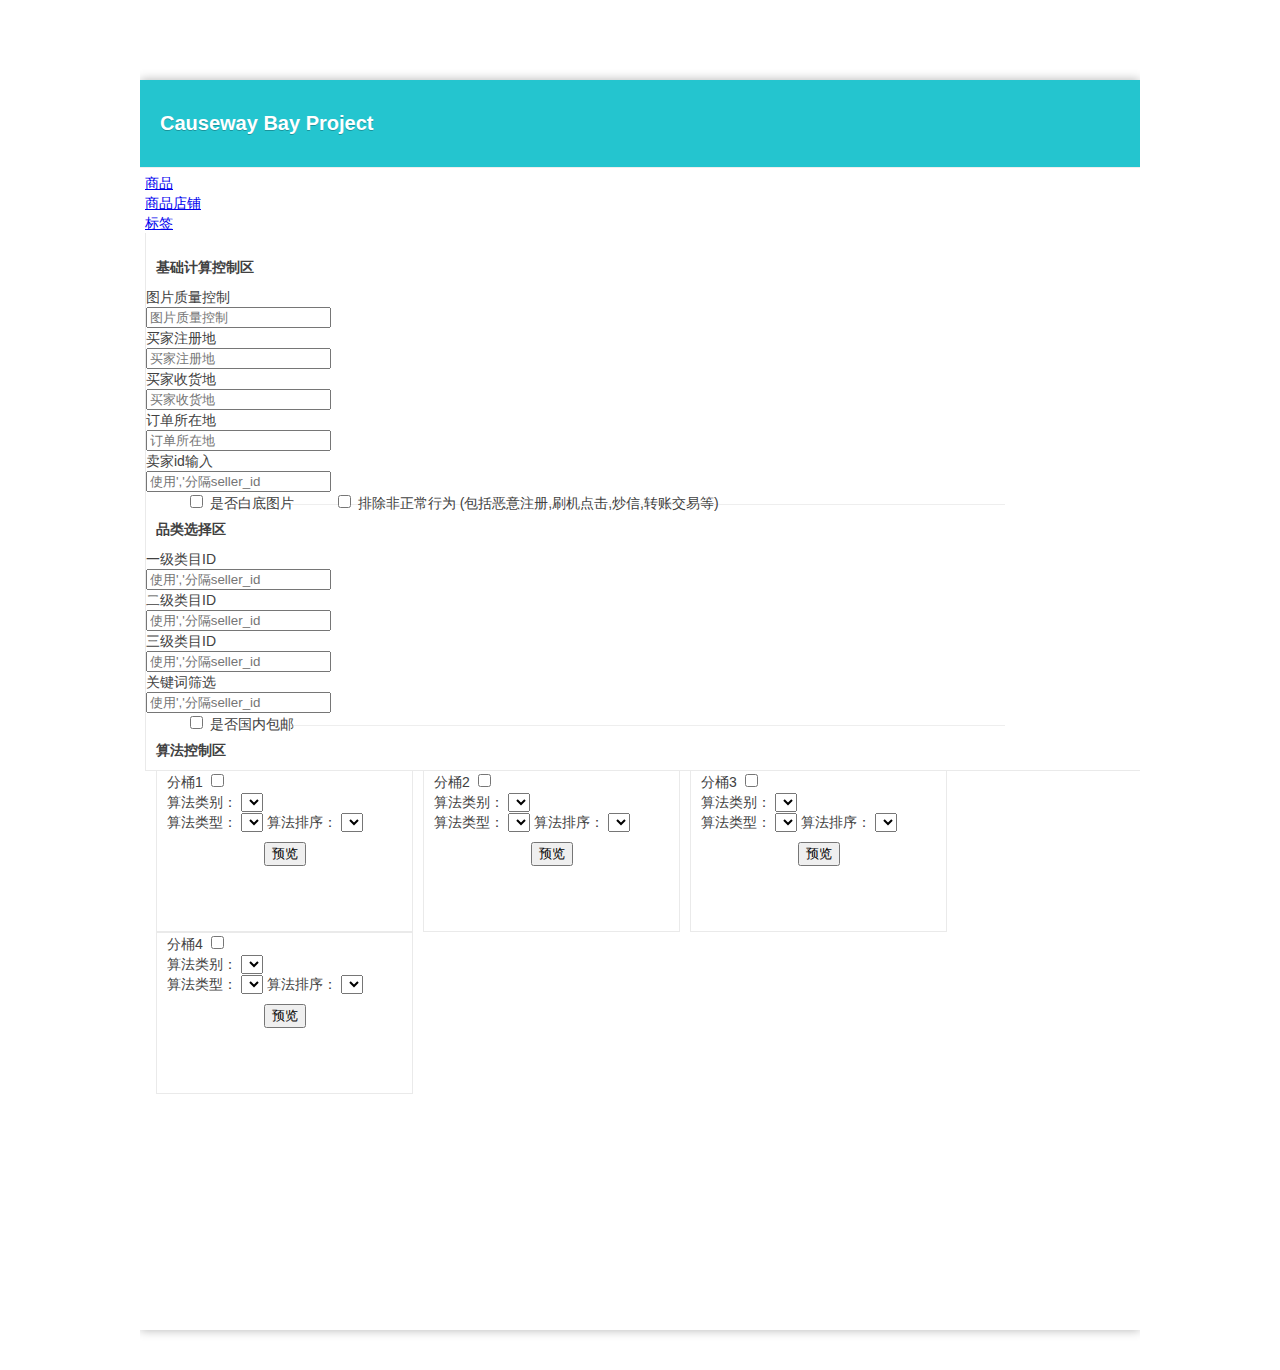
==== commit 76c36e1e: "update" ====
--- a/demo/index.html
+++ b/demo/index.html
@@ -273,42 +273,42 @@
                     </div>              
                   </div>
 
-                  <div class="form-group">
+                  <!-- <div class="form-group">
                     <label for="disabledSelect" class="col-sm-2 control-label">图片高度</label>
                     <div class="col-sm-10">
                       <select id="" class="form-control">
                         <option>Disabled select</option>
                       </select>
                     </div>
-                  </div>
-
-                  <div class="form-group">
+                  </div> -->
+
+                  <!-- <div class="form-group">
                     <label for="disabledSelect" class="col-sm-2 control-label">图片宽度</label>
                     <div class="col-sm-10">
                       <select id="" class="form-control">
                         <option>Disabled select</option>
                       </select>
                     </div>
-                  </div>
-
-
-                  <div class="form-group">
+                  </div> -->
+
+
+                  <!-- <div class="form-group">
                     <label for="disabledSelect" class="col-sm-2 control-label">卖家标签提取</label>
                     <div class="col-sm-10">
                       <select id="" class="form-control">
                         <option>Disabled select</option>
                       </select>
                     </div>
-                  </div>
-
-                  <div class="form-group">
+                  </div> -->
+
+                  <!-- <div class="form-group">
                     <label for="disabledSelect" class="col-sm-2 control-label">商品标签提取</label>
                     <div class="col-sm-10">
                       <select id="" class="form-control">
                         <option>Disabled select</option>
                       </select>
                     </div>
-                  </div>
+                  </div> -->
 
                   <div class="divider"></div>
 
@@ -358,7 +358,7 @@
                   <div class="form-group">
                     <div class="alg-box">
                       <div class="alg-box-hd">
-                        <label for="">分桶1</label> <input type="checkbox" class="selectedsubbarrels"/> 
+                        <label for="">分桶1</label> <input type="checkbox" class="selectedsubbarrels" value="subBarrels_1"/> 
                       </div>
                       <div class="alg-box-bd">
                         <p>
@@ -379,7 +379,7 @@
                     </div>
                     <div class="alg-box">
                       <div class="alg-box-hd">
-                        <label for="">分桶2</label> <input type="checkbox" class="selectedsubbarrels"/> 
+                        <label for="">分桶2</label> <input type="checkbox" class="selectedsubbarrels" value="subBarrels_2"/> 
                       </div>
                       <div class="alg-box-bd">
                         <p>
@@ -400,7 +400,7 @@
                     </div>
                     <div class="alg-box">
                       <div class="alg-box-hd">
-                        <label for="">分桶3</label> <input type="checkbox" class="selectedsubbarrels" /> 
+                        <label for="">分桶3</label> <input type="checkbox" class="selectedsubbarrels" value="subBarrels_3" /> 
                       </div>
                       <div class="alg-box-bd">
                         <p>
@@ -422,7 +422,7 @@
                     </div>
                     <div class="alg-box">
                       <div class="alg-box-hd">
-                        <label for="">分桶4</label> <input type="checkbox" class="selectedsubbarrels" /> 
+                        <label for="">分桶4</label> <input type="checkbox" class="selectedsubbarrels" value="subBarrels_4"/> 
                       </div>
                       <div class="alg-box-bd">
                         <p>
@@ -577,38 +577,44 @@
 
                                 });
 
-                                
-
-
-                                  
                               }
                             });
                           },
 
                           bind : function(){
 
-                            
-
-
                             $('body').on('click','button',function(){
-                              
-                              var causeway = {  id: $.now() ,
-                                              picscore: $('.picscore').val(), 
-                                              areabuyerreg: $('.areabuyerreg').val(),
-                                              areabuyerLgreceive :$('.areabuyerLgreceive').val() ,
-                                              areaorderoccur :$('.areaorderoccur').val(), 
-                                              sellerid :$('.sellerid').val(),
-                                              iswhiteground : $('.iswhiteground')[0].checked,
-                                              regulartradeflg : $('.regulartradeflg')[0].checked,
-                                              categorylevel1 : $('.categorylevel1').val(),
-                                              categorylevel2 : $('.categorylevel2').val(),
-                                              categoryleaf : $('.categoryleaf').val(),
+
+
+                              var parent = $(this).parent();
+
+                              var subBarrels = parent.find('.selectedsubbarrels').val(),
+                                  filterStyle = parent.find('.alg-type').val(),
+                                  arithmetic = parent.find('.dropLang').val(),
+                                  orderStr = parent.find('.dropFrame').val();
+
+
+                              //isWhiteGround 是否白底图片 0/1
+                              //regularTradeFlg 是否正常交易 1/0
+                              //isExemptionPostage 是否包邮 0/1
+                               var causeway = {  id: $.now() ,
+                                              picScore: $('.picscore').val(), 
+                                              areaBuyerReg: $('.areabuyerreg').val(),
+                                              areaBuyerLgReceive :$('.areabuyerLgreceive').val() ,
+                                              areaOrderOccur :$('.areaorderoccur').val(), 
+                                              sellerId :$('.sellerid').val(),
+                                              isWhiteGround : $('.iswhiteground')[0].checked ? 0 : 1,
+                                              regularTradeFlg : $('.regulartradeflg')[0].checked ? 1 : 0 ,
+                                              categoryLevel1 : $('.categorylevel1').val(),
+                                              categoryLevel2 : $('.categorylevel2').val(),
+                                              categoryLeaf : $('.categoryleaf').val(),
                                               keyword : $('.keyword').val(),
-                                              isexemptionpostage : $('.isexemptionpostage')[0].checked
+                                              isExemptionPostage : $('.isexemptionpostage')[0].checked ? 0 : 1,
+                                              subBarrels : subBarrels,
+                                              filterStyle : filterStyle,
+                                              arithmetic : arithmetic,
+                                              orderStr : orderStr
                                               };
-
-
-                              
 
                               localStorage.removeItem("causeway");
 
